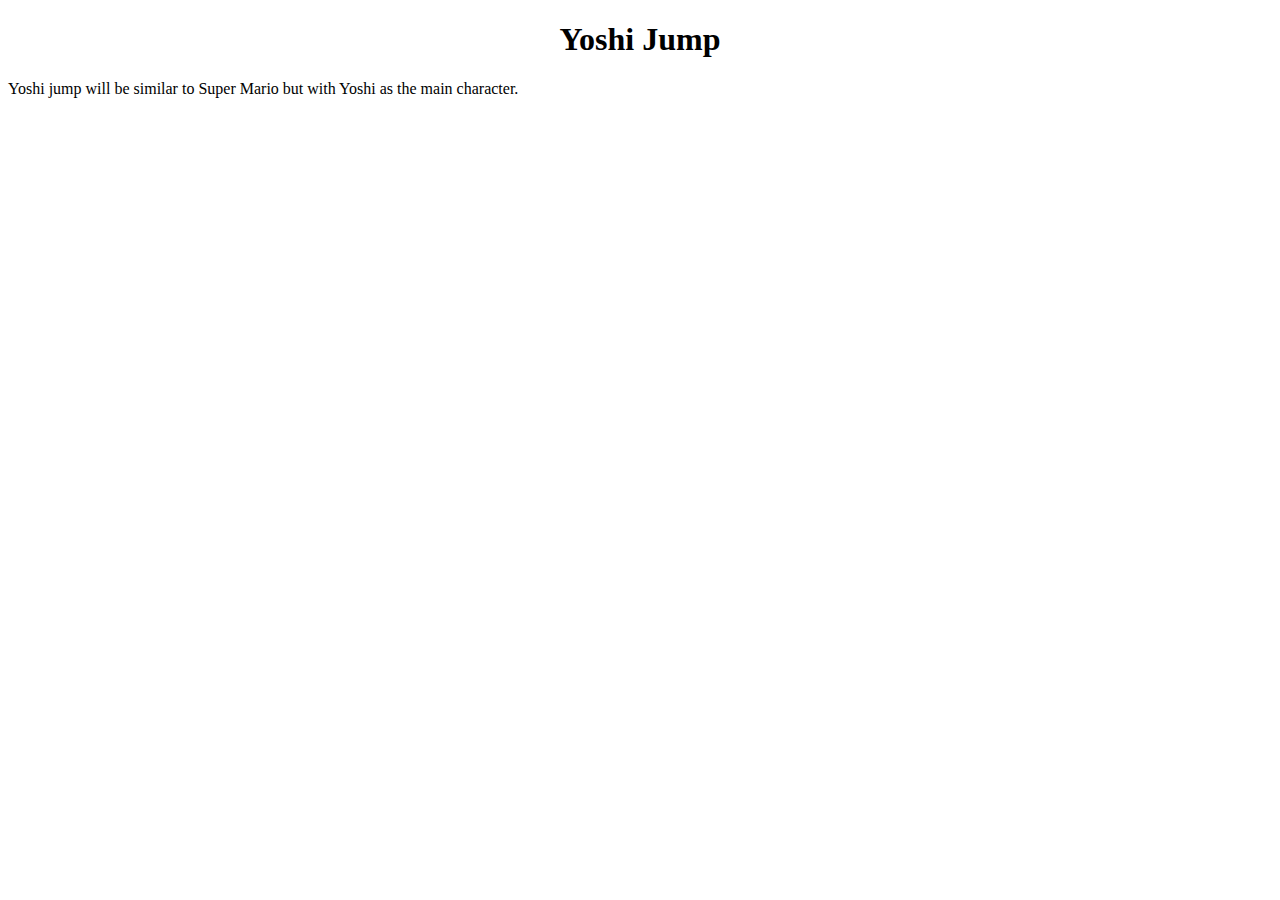
==== design.html @ aefaa161 "First commit" ====
<!DOCTYPE html>
<html>
    <head>
        <meta charset="USF-8">
        <title>Yoshi Jump</title>
    </head>
    <body>
        <h1><div align="center">Yoshi Jump</div></h1>
        <p> Yoshi jump will be similar to Super Mario but with Yoshi as the main character.</p>
    </body>

</html>
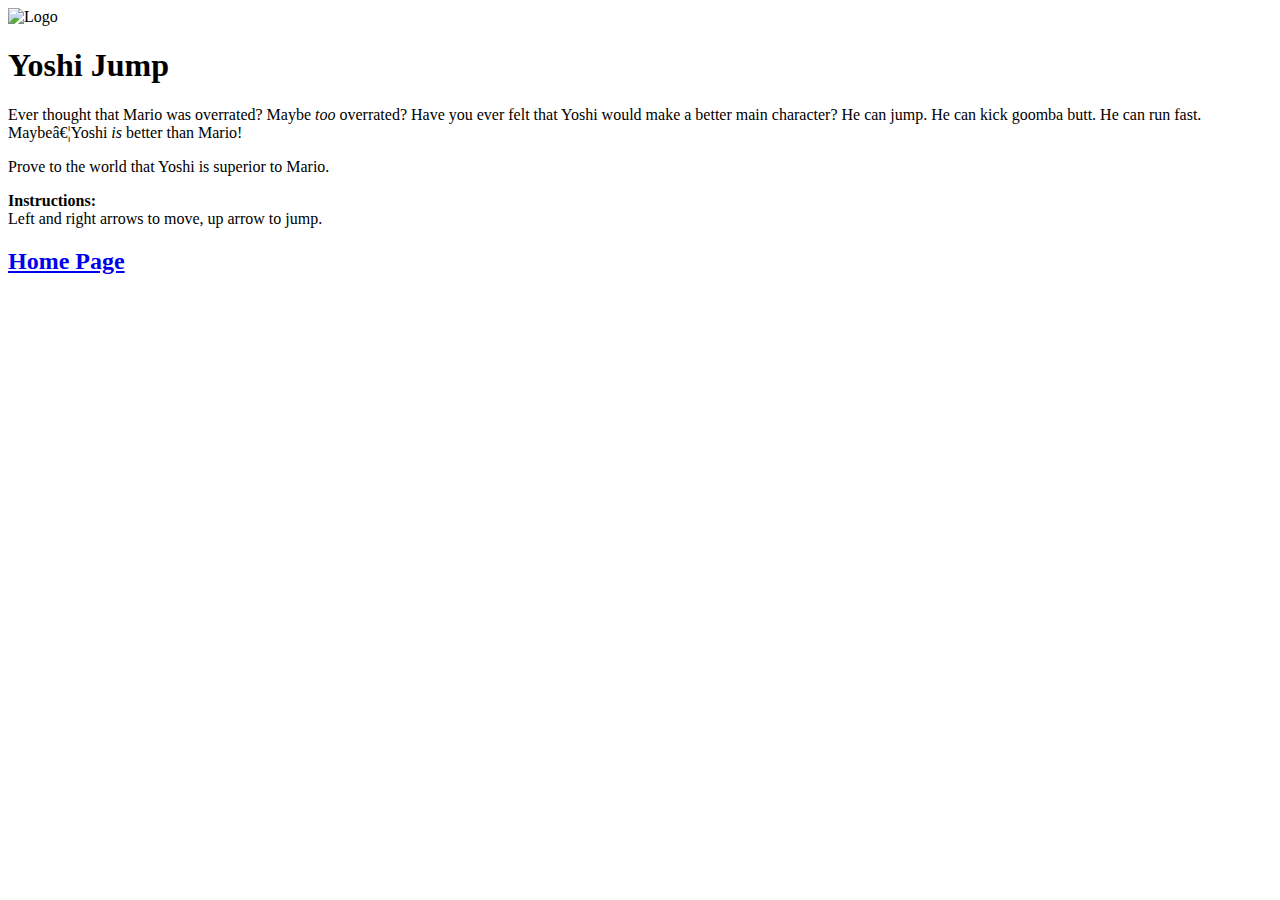
==== commit 6be242db: "Update design.html 1/6/2019 5:46 pm" ====
--- a/design.html
+++ b/design.html
@@ -2,11 +2,25 @@
 <html>
     <head>
         <meta charset="USF-8">
+        <img src="Images/Logo.png" alt="Logo" class="logo">
+        <link rel="stylesheet" href="css/design.css">
         <title>Yoshi Jump</title>
     </head>
     <body>
-        <h1><div align="center">Yoshi Jump</div></h1>
-        <p> Yoshi jump will be similar to Super Mario but with Yoshi as the main character.</p>
+        <h1>Yoshi Jump</h1>
+            <p>
+                Ever thought that Mario was overrated? Maybe <em>too</em> overrated?  
+                Have you ever felt that Yoshi would make a better main character?
+                He can jump. He can kick goomba butt. He can run fast. Maybe…Yoshi <em>is</em> better than Mario!
+            </p>
+            <p>
+                Prove to the world that Yoshi is superior to Mario.
+            </p>
+            <p>
+                <strong>Instructions:</strong>
+                <br>
+                Left and right arrows to move, up arrow to jump.
+            </p>
+        <h2><a href="homepage.html">Home Page</a></h2>
     </body>
-
-</html>+</html>
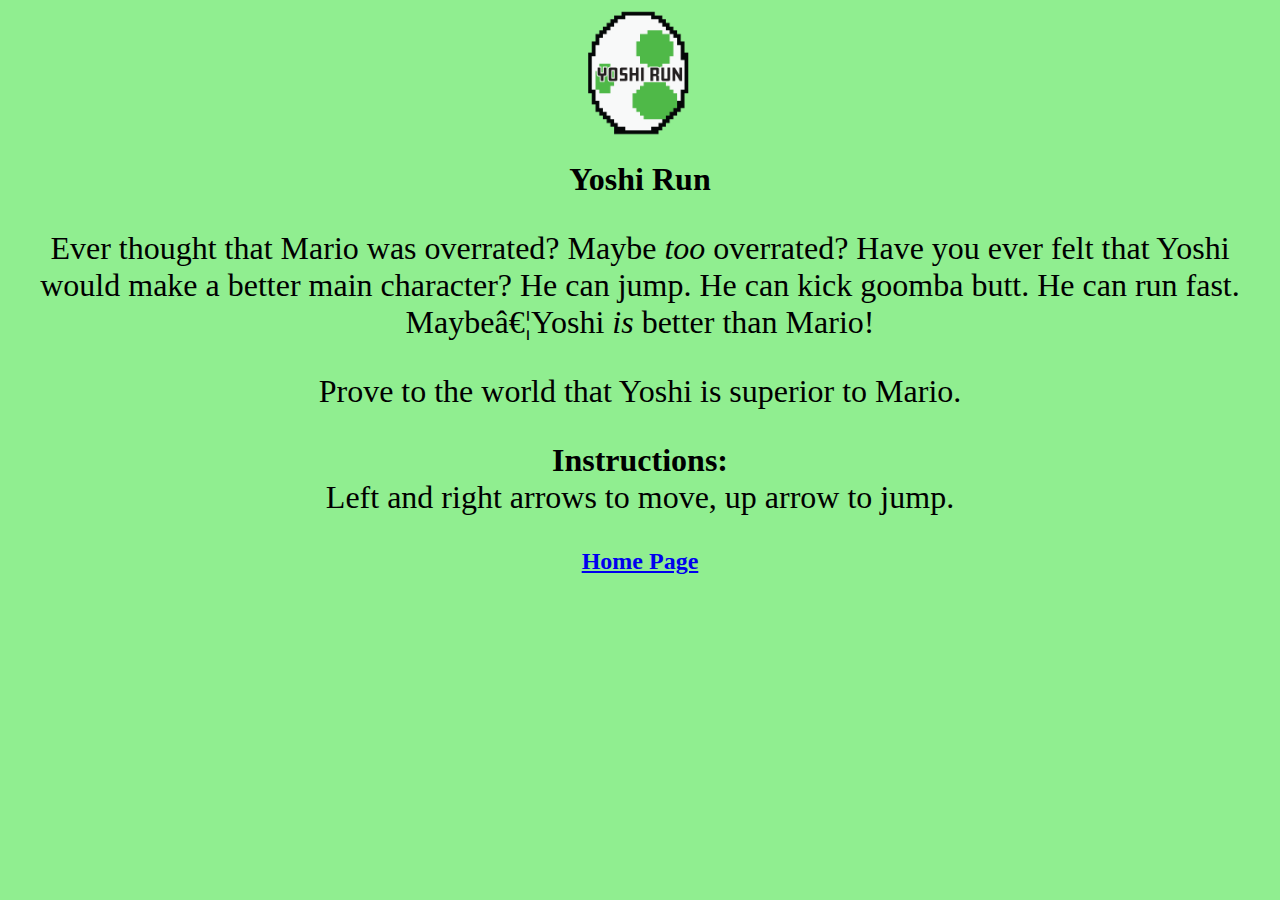
==== commit 5463c7cd: "changes" ====
--- a/design.html
+++ b/design.html
@@ -4,10 +4,10 @@
         <meta charset="USF-8">
         <img src="Images/Logo.png" alt="Logo" class="logo">
         <link rel="stylesheet" href="css/design.css">
-        <title>Yoshi Jump</title>
+        <title>Yoshi Run</title>
     </head>
     <body>
-        <h1>Yoshi Jump</h1>
+        <h1>Yoshi Run</h1>
             <p>
                 Ever thought that Mario was overrated? Maybe <em>too</em> overrated?  
                 Have you ever felt that Yoshi would make a better main character?
@@ -23,4 +23,4 @@
             </p>
         <h2><a href="homepage.html">Home Page</a></h2>
     </body>
-</html>
+</html>--- a/css/design.css
+++ b/css/design.css
@@ -0,0 +1,19 @@
+body {
+    text-align: center;
+    background-color :lightgreen;
+    margin: 10px;
+}
+
+img.logo
+    {   
+        float : center;
+        max-width : 10%;
+        max-height : 10%;
+    }
+
+
+p
+{
+    font-size: 32px;
+}
+
